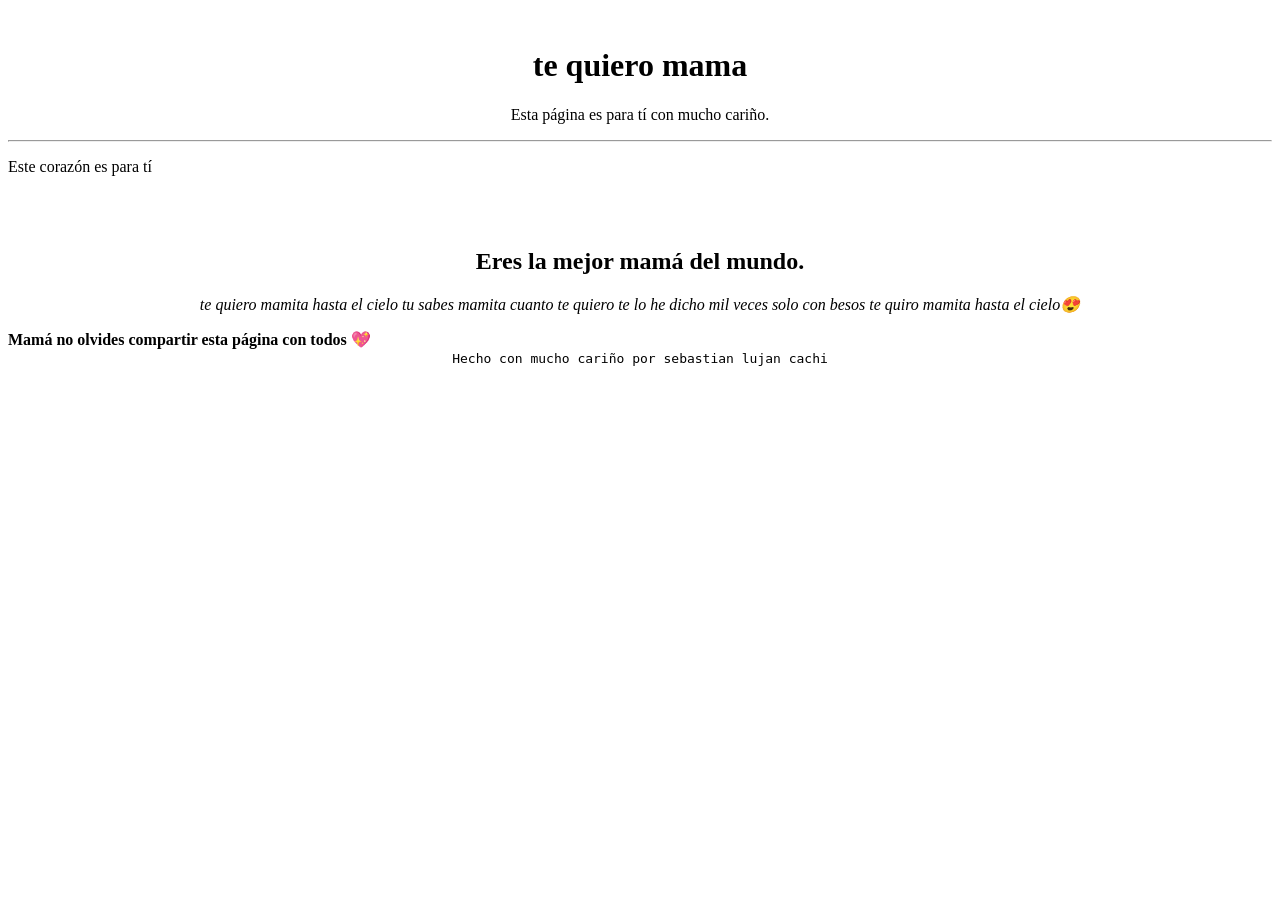
==== docs/index.html @ f9cda1f2 ".." ====
<!DOCTYPE html>
<html lang="en">
<head>
  <meta charset="UTF-8">
  <meta name="viewport" content="width=device-width, initial-scale=1.0">
  <title>💕 MARY 💕</title>
</head>
<body>
  <header>
    <div style="width: 100%; text-align: center;">
      <img width="200px" src="https://tse2.mm.bing.net/th/id/OIP.tnbT38kGY3yY0z0gsshfdAAAAA?rs=1&pid=ImgDetMain&o=7&rm=3" alt="">
    </div>
    <h1 style="text-align: center;">
      te quiero mama <main></main>
    </h1>
    <p style="text-align: center;">
      Esta página es para tí con mucho cariño.
    </p>
    <hr>
  </header>
  <main>
    <p>

      Este corazón es para tí
      
    </p>
    <br>
    <div style="width: 100%; text-align: center;">
      <img style="width: 100%; max-width: 400px;" src="https://tse1.mm.bing.net/th/id/OIP.IkLHC3bJBGNPCFRtoQX-lgHaGB?rs=1&pid=ImgDetMain&o=7&rm=3" alt="">
    </div>
    <h2 style="text-align: center;">

      Eres la mejor mamá del mundo.

      </h2>
    <p style="text-align: center;">
      <em>
        
      te quiero mamita
       hasta el cielo tu sabes mamita cuanto te quiero te lo he dicho
       mil veces solo con besos
       te quiro mamita hasta el cielo😍


      </em>
    </p>
    <strong>
      Mamá no olvides compartir esta página con todos 💖
    </strong>
  </main>
  <footer  style="text-align: center;">
    <code>

      Hecho con mucho cariño por  sebastian lujan cachi

    </code>
  </footer>
</body>
</html>
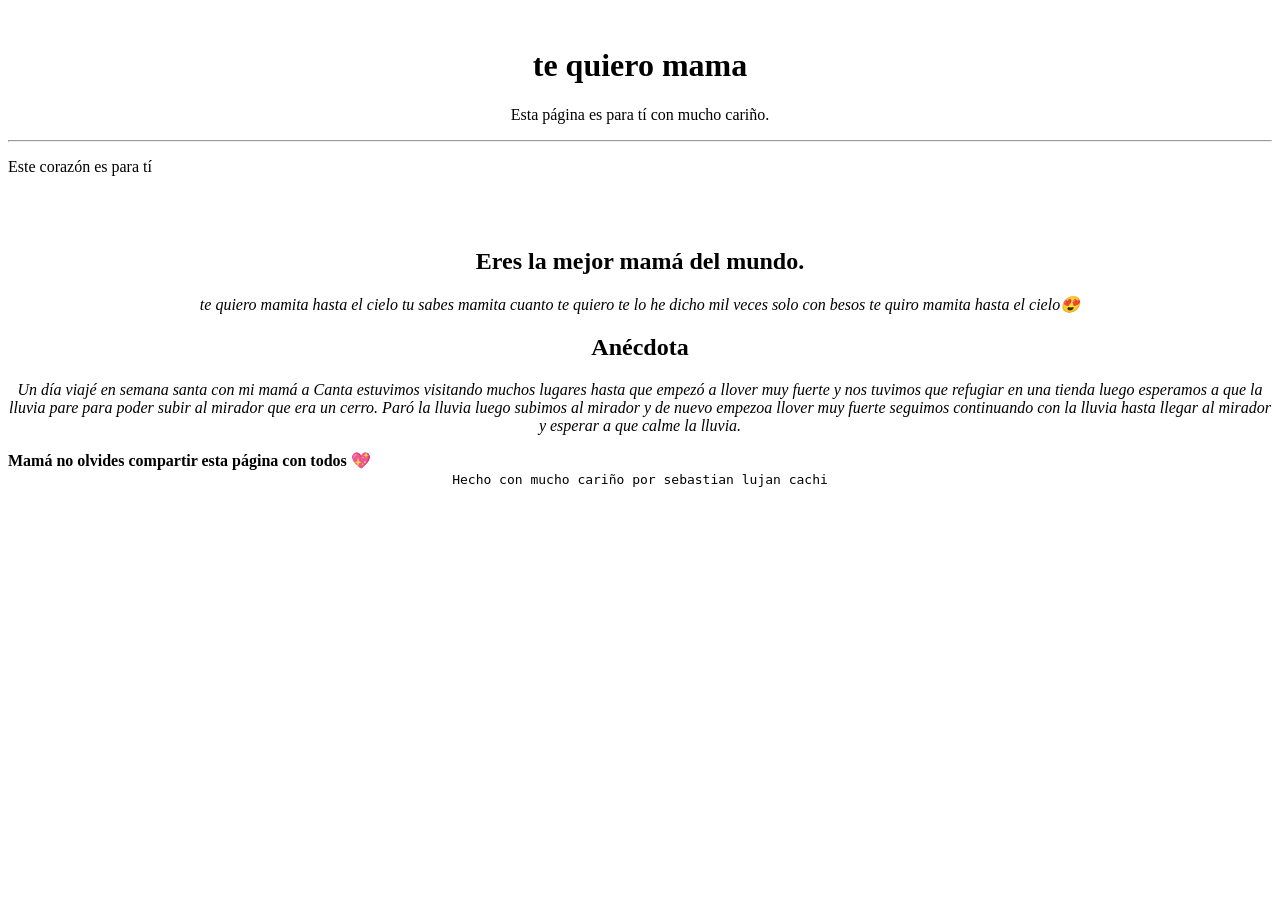
==== commit 8ae2c3e7: "." ====
--- a/docs/index.html
+++ b/docs/index.html
@@ -44,6 +44,18 @@
 
       </em>
     </p>
+        <h2 style="text-align: center;">
+
+      Anécdota
+
+      </h2>
+    <p style="text-align: center;">
+      <em>
+        
+      Un día viajé en semana santa con mi mamá a Canta estuvimos visitando muchos lugares hasta que empezó a llover muy fuerte y nos tuvimos que refugiar en una tienda luego esperamos a que la lluvia pare para poder subir al mirador que era un cerro. Paró la lluvia luego subimos al mirador y de nuevo empezoa  llover muy fuerte seguimos continuando con la lluvia hasta llegar al mirador y esperar a que calme la lluvia.
+
+      </em>
+    </p>
     <strong>
       Mamá no olvides compartir esta página con todos 💖
     </strong>
